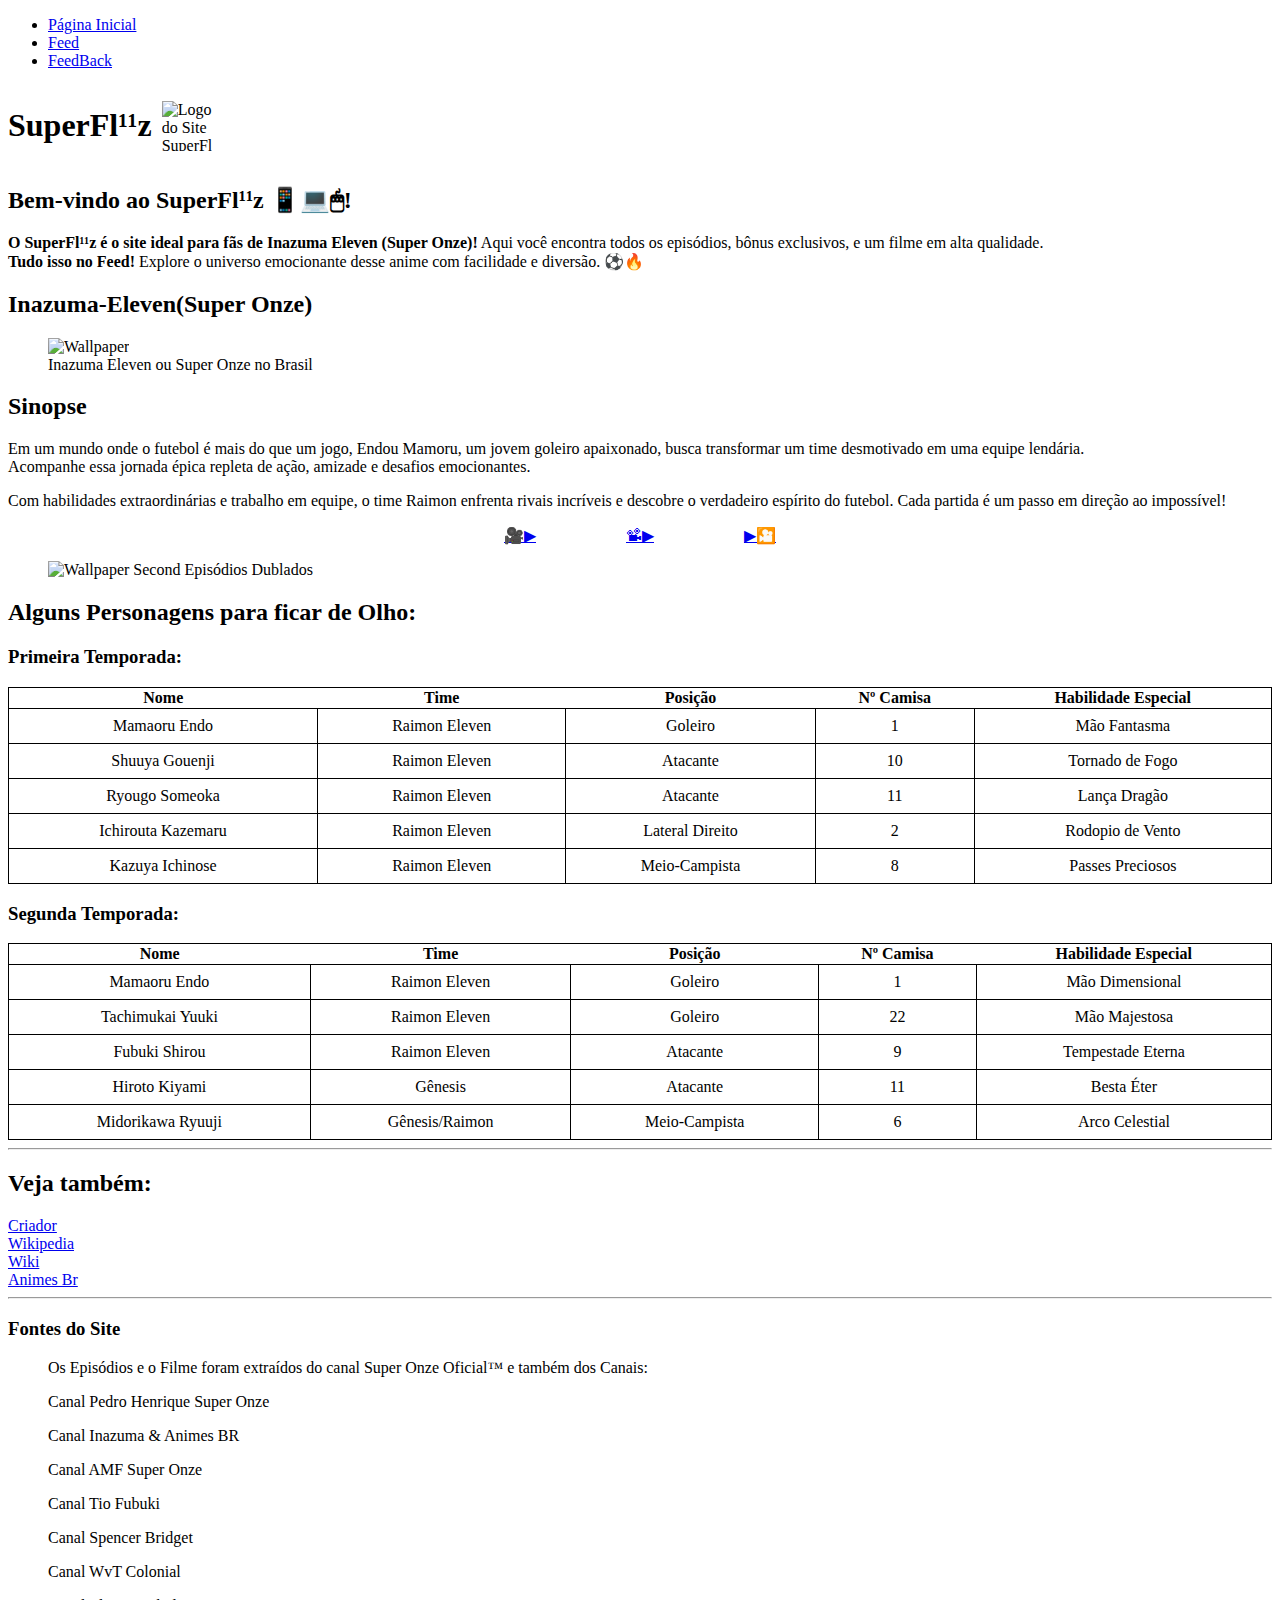
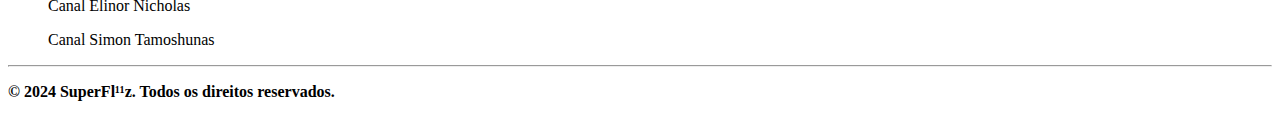
==== index.html @ b4f7872c "Ultimos ajustes" ====
<!DOCTYPE html>
<html lang="pt-BR">
<head>
    <meta charset="UTF-8">
    <meta name="viewport" content="width=device-width, initial-scale=1.0">
    <meta name="description" content="SuperFl¹¹z - Site do Inazuma Eleven(Soccer). Com Episódios e Bônus!">
    <title>SuperFl¹¹z</title>
    <link rel="stylesheet" href="css/styles.css">
</head>
<body>
    <header> 
        <nav>
            <ul>
                <li><a href="index.html">Página Inicial</a></li>
                <li><a href="next.html">Feed</a></li>
                <li><a href="other.html">FeedBack</a></li>
            </ul>
        </nav>

        <div style="display: flex; align-items: center; gap: 10px;" >
            <h1>SuperFl¹¹z</h1>
            <img class="logoSite" src="images/LogoSite.png" alt="Logo do Site SuperFl¹¹z">
        </div>

            <h2>Bem-vindo ao SuperFl¹¹z 📱💻🖱!</h2>
        <div id="introducao">
            <p><strong>O SuperFl¹¹z é o site ideal para fãs de Inazuma Eleven (Super Onze)!</strong> Aqui você encontra todos os episódios, bônus exclusivos, e um filme em alta qualidade. <br><strong>Tudo isso no Feed!</strong>  Explore o universo emocionante desse anime com facilidade e diversão. ⚽🔥</p>
        </div>
    </header>
        <h2>Inazuma-Eleven(Super Onze)</h2>
   
    <div>
        <figure>
            <img class="capa-pg1" src="images/Primeiro.png" alt="Wallpaper">
            <figcaption>Inazuma Eleven ou Super Onze no Brasil</figcaption>
        </figure>
    </div>

    <section id="sinopse">
        <h2>Sinopse</h2>
        <p>Em um mundo onde o futebol é mais do que um jogo, Endou Mamoru, um jovem goleiro apaixonado, busca transformar um time desmotivado em uma equipe lendária. <br>Acompanhe essa jornada épica repleta de ação, amizade e desafios emocionantes.</p>
        <p>Com habilidades extraordinárias e trabalho em equipe, o time Raimon enfrenta rivais incríveis e descobre o verdadeiro espírito do futebol. Cada partida é um passo em direção ao impossível!</p>
        <div class="aberturas">
            <a href="https://youtu.be/DJPS5Zn_O9A?si=UP6qsmeKh0xl42iY" target="_blank">🎥▶</a>                                                                 
            <a href="https://youtu.be/9cKgEGmUaew?si=h1IBvkPweuVvkPxU" target="_blank">📽▶</a>    
            <a href="https://youtu.be/2oFQ3KiKKt8?si=JPtf5rstCO7Q1sia" target="_blank">▶🎦</a>
        </div>
    </section>

    
    <figure>
        <img class="segunda-pg1" src="images/capadublado.jpg" alt="Wallpaper Second Episódios Dublados">
    </figure>

    <h2>Alguns Personagens para ficar de Olho: </h2>
    <section>
        <h3>Primeira Temporada:</h3>
        <table class="tabela1">
            <tr>
                <th>Nome</th>
                <th>Time</th>
                <th>Posição</th>
                <th>Nº Camisa</th>
                <th>Habilidade Especial</th>
            </tr>

            <tr>
                <td>Mamaoru Endo</td>
                <td>Raimon Eleven</td>
                <td>Goleiro</td>
                <td>1</td> 
                <td>Mão Fantasma</td>
            </tr>

            <tr>
                <td>Shuuya Gouenji</td>
                <td>Raimon Eleven</td>
                <td>Atacante</td>
                <td>10</td> 
                <td>Tornado de Fogo</td>
            </tr>

            <tr>
                <td>Ryougo Someoka</td>
                <td>Raimon Eleven</td>
                <td>Atacante</td>
                <td>11</td> 
                <td>Lança Dragão</td>
            </tr>

            <tr>
                <td>Ichirouta Kazemaru</td>
                <td>Raimon Eleven</td>
                <td>Lateral Direito</td>
                <td>2</td> 
                <td>Rodopio de Vento</td>
            </tr>
            
            <tr>
                <td>Kazuya Ichinose</td>
                <td>Raimon Eleven</td>
                <td>Meio-Campista</td>
                <td>8</td> 
                <td>Passes Preciosos</td>
            </tr>
        </table>
    </section>

    <section>
        <h3>Segunda Temporada:</h3>
        <table class="tabela2">
            <tr>
                <th>Nome</th>
                <th>Time</th>
                <th>Posição</th>
                <th>Nº Camisa</th>
                <th>Habilidade Especial</th>
            </tr>

            <tr>
                <td>Mamaoru Endo</td>
                <td>Raimon Eleven</td>
                <td>Goleiro</td>
                <td>1</td> 
                <td>Mão Dimensional</td>
            </tr>

            <tr>
                <td>Tachimukai Yuuki</td>
                <td>Raimon Eleven</td>
                <td>Goleiro</td>
                <td>22</td> 
                <td>Mão Majestosa</td>
            </tr>

            <tr>
                <td>Fubuki Shirou</td>
                <td>Raimon Eleven</td>
                <td>Atacante</td>
                <td>9</td> 
                <td>Tempestade Eterna</td>
            </tr>

            <tr>
                <td>Hiroto Kiyami</td>
                <td>Gênesis</td>
                <td>Atacante</td>
                <td>11</td> 
                <td>Besta Éter</td>
            </tr>

            <tr>
                <td>Midorikawa Ryuuji</td>
                <td>Gênesis/Raimon</td>
                <td>Meio-Campista</td>
                <td>6</td> 
                <td>Arco Celestial</td>
            </tr>
        </table>
    </section>
    <hr>
    <h2>Veja também:</h2>
    <a href="https://github.com/CaiaoCesar" target="_blank">Criador <br></a>
    <a href="https://pt.wikipedia.org/wiki/Inazuma_Eleven_(mang%C3%A1)" target="_blank">Wikipedia <br></a>
    <a href="https://inazuma-eleven.fandom.com/pt-br/wiki/Raimon" target="_blank">Wiki <br></a>
    <a href="https://animesbr.tv/">Animes Br</a>
    <hr>
    <section>
        <h3>Fontes do Site</h3>
        <blockquote cite ="https://www.youtube.com/@SuperOnzeOficialGalaxy">
            <p>Os Episódios e o Filme foram extraídos do canal Super Onze Oficial™ e também dos Canais:</p>
        </blockquote>

        <blockquote cite="https://youtube.com/@pedrohenriquesuperonze?si=YvFWxHbSvqx0gmr0">
            <p>Canal Pedro Henrique Super Onze</p>
        </blockquote>

        <blockquote cite="https://youtube.com/@inazumaanimesbr7256?si=VvlHPny0pyyt7J6m">
            <p>Canal Inazuma & Animes BR</p>
        </blockquote>

        <blockquote cite="  https://youtube.com/@amfsuperonze1440?si=2GcF0IYyY7Fui-Y_">
            <p>Canal AMF Super Onze</p>
        </blockquote>

        <blockquote cite="https://www.youtube.com/@tiofubuki3244/featured">
            <p>Canal Tio Fubuki</p>
        </blockquote>

        <blockquote cite="https://www.youtube.com/@spencerbridget3383/featured">
            <p>Canal Spencer Bridget</p>
        </blockquote>

        <blockquote cite="https://www.youtube.com/@tutoriaisweviton">
            <p>Canal WvT Colonial</p>
        </blockquote>

        <blockquote cite="https://www.youtube.com/@elinornicholas6275/videos">
            <p>Canal Elinor Nicholas</p>
        </blockquote>

        <blockquote cite="https://www.youtube.com/@simontamoshunas8234">
            <p>Canal Simon Tamoshunas</p>
        </blockquote>
    </section>

    <hr>
    <footer>
        <p><b>© 2024 SuperFl¹¹z. Todos os direitos reservados.</b></p>
    </footer>
</body>
</html>
---- css/styles.css ----
.logo-superflix{
    display: flex; /*Alinha texto e imagem*/
    align-items: center;
    gap: 10px;
}

.logoSite{
    width: 50px; /*Tamanho e largura imagem*/
    height: 50px;
}

.capa-pg1{
    width: auto;
    height: auto;
}

.segunda-pg1{
    width: auto;
    height: auto;
}  

.aberturas{
    display: flex; /*Centraliza a div*/
    justify-content: center;
    gap: 90px;
}

.terceira-pg1{
    width: auto;
    width: auto;
}

.tabela1, .tabela2{
    width: 100%;
    border-collapse: collapse;
    border: 1px solid black;
    text-align: center;
}

.th, td{
    padding: 8px;
    border: 1px solid black;
}

.filme-pg2{
    width: 30px;
    height: 20px;
}

.player-filme {
   text-align: center;
}

.formulario2 {
    position: relative;
    background-image: url('../images/feedback.jpg'); /* Imagem de fundo */
    background-size: contain; /* Ajusta o tamanho da imagem */
    background-position: center; /* Centraliza a imagem */
    padding: 20px; /* Espaçamento interno */
    border-radius: 10px; /* Bordas arredondadas */
    font-family: 'Potta One', sans-serif; /* Fonte personalizada */
    font-size: large; /* Tamanho do texto */
    font-weight: 400; /* Peso padrão da fonte */
    color: white; /* Cor do texto */
    background-color: rgba(0, 0, 0, 0.5); /* Sobreposição semitransparente */
    background-blend-mode: overlay; /* Mistura o fundo com a cor */
    box-shadow: 0 4px 10px rgba(0, 0, 0, 0.5); /* Sombra ao redor */
}
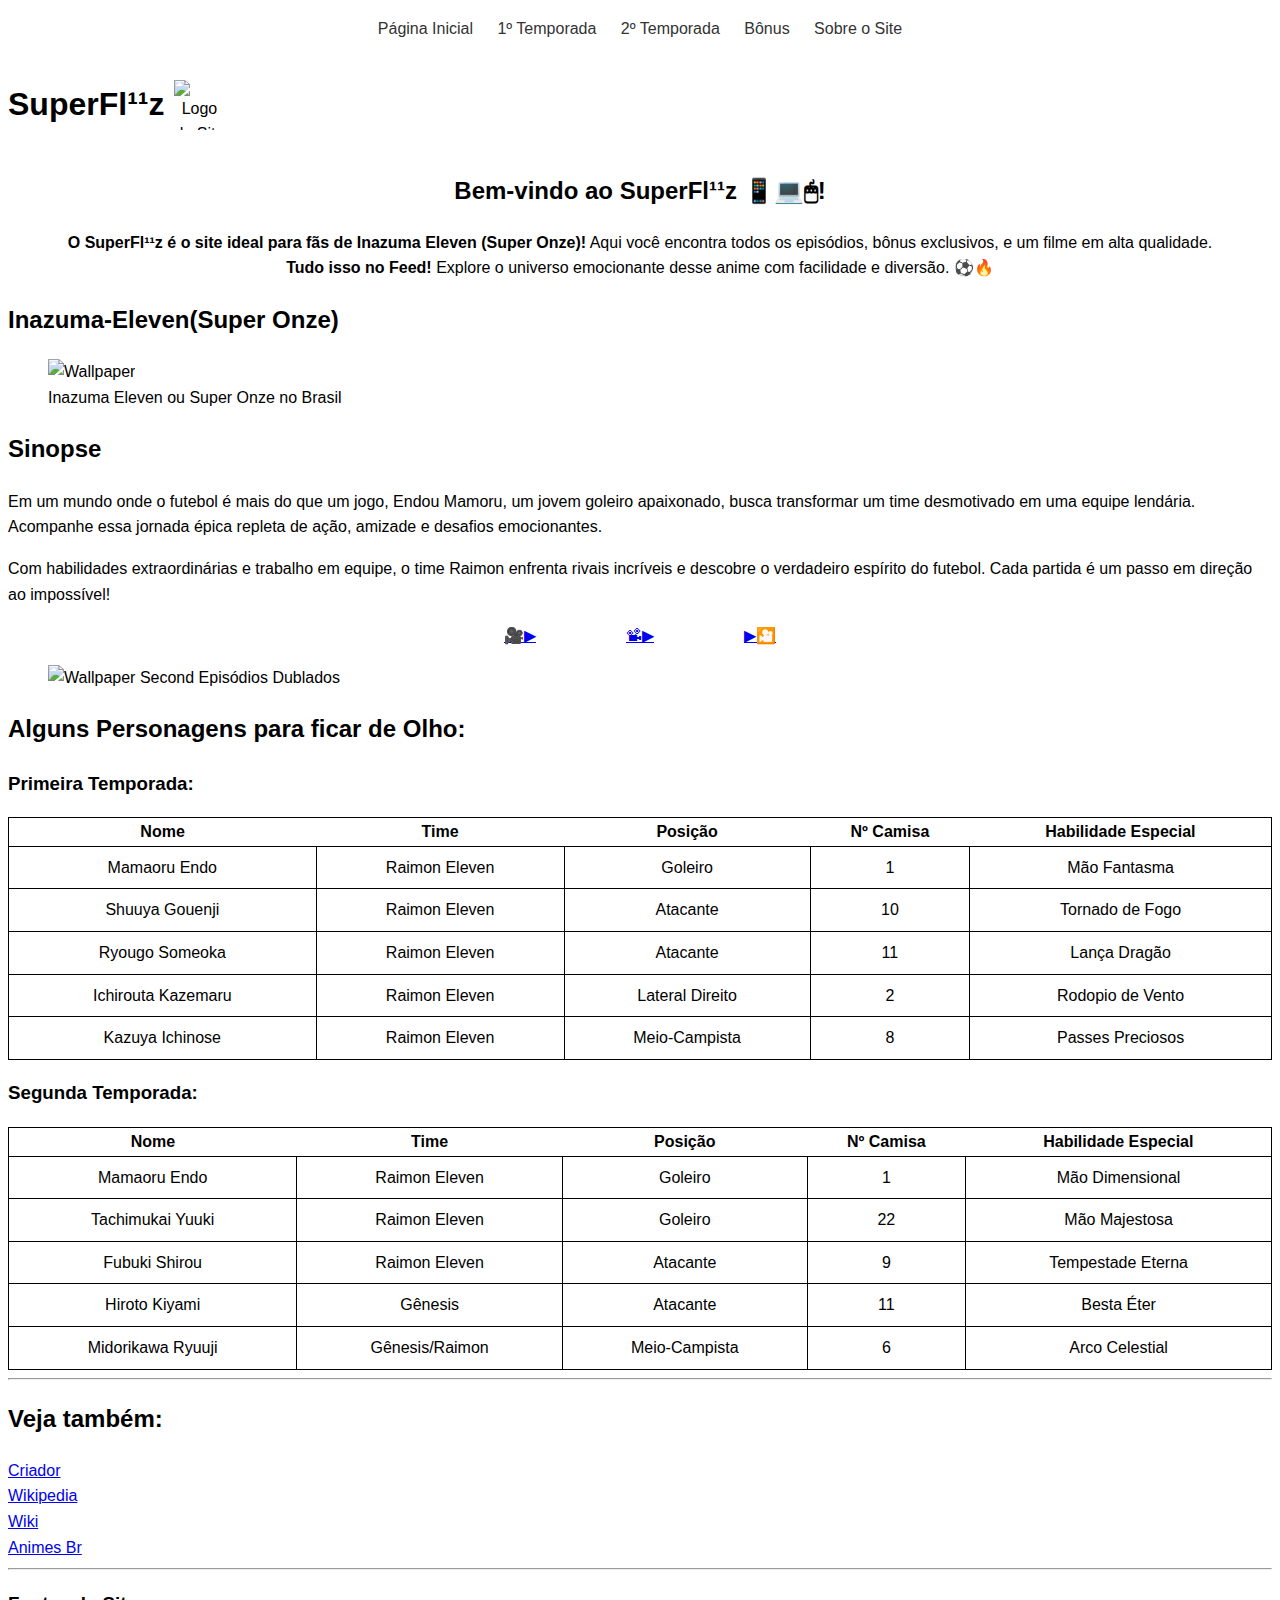
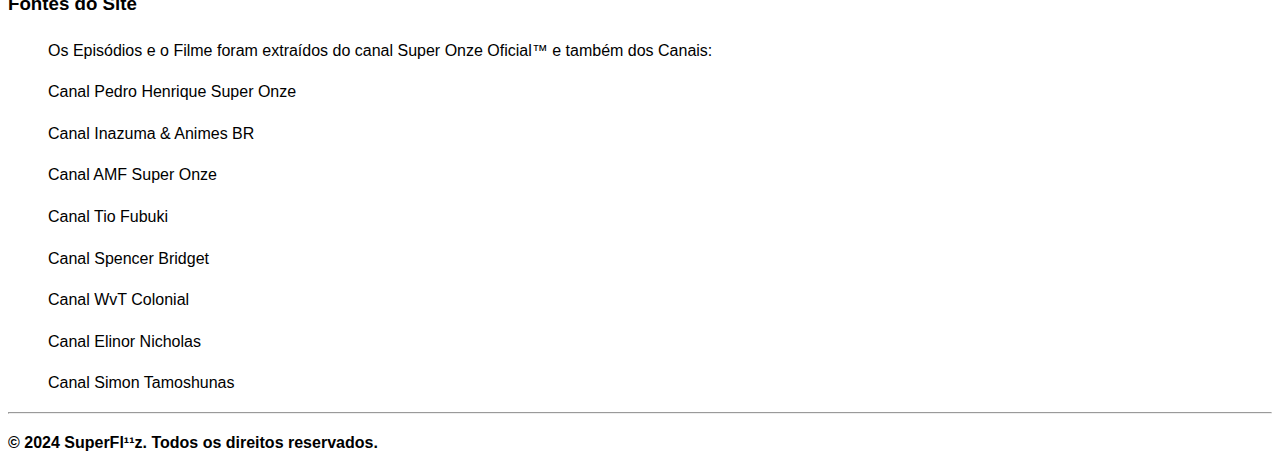
==== commit 00dc6d08: "First commit" ====
--- a/index.html
+++ b/index.html
@@ -12,8 +12,10 @@
         <nav>
             <ul>
                 <li><a href="index.html">Página Inicial</a></li>
-                <li><a href="next.html">Feed</a></li>
-                <li><a href="other.html">FeedBack</a></li>
+                <li><a href="temp1.html">1º Temporada</a></li>
+                <li><a href="temp2.html">2º Temporada</a></li>
+                <li><a href="bonus.html">Bônus</a></li>
+                <li><a href="sobre.html">Sobre o Site</a></li>
             </ul>
         </nav>
 
--- a/css/styles.css
+++ b/css/styles.css
@@ -7,6 +7,31 @@
 .logoSite{
     width: 50px; /*Tamanho e largura imagem*/
     height: 50px;
+}
+
+body {
+    font-family: Arial, sans-serif;
+    line-height: 1.6;
+}
+
+header {
+    text-align: center;
+    margin-bottom: 20px;
+}
+
+nav ul {
+    list-style: none;
+    padding: 0;
+}
+
+nav ul li {
+    display: inline;
+    margin: 0 10px;
+}
+
+nav ul li a {
+    text-decoration: none;
+    color: #333;
 }
 
 .capa-pg1{
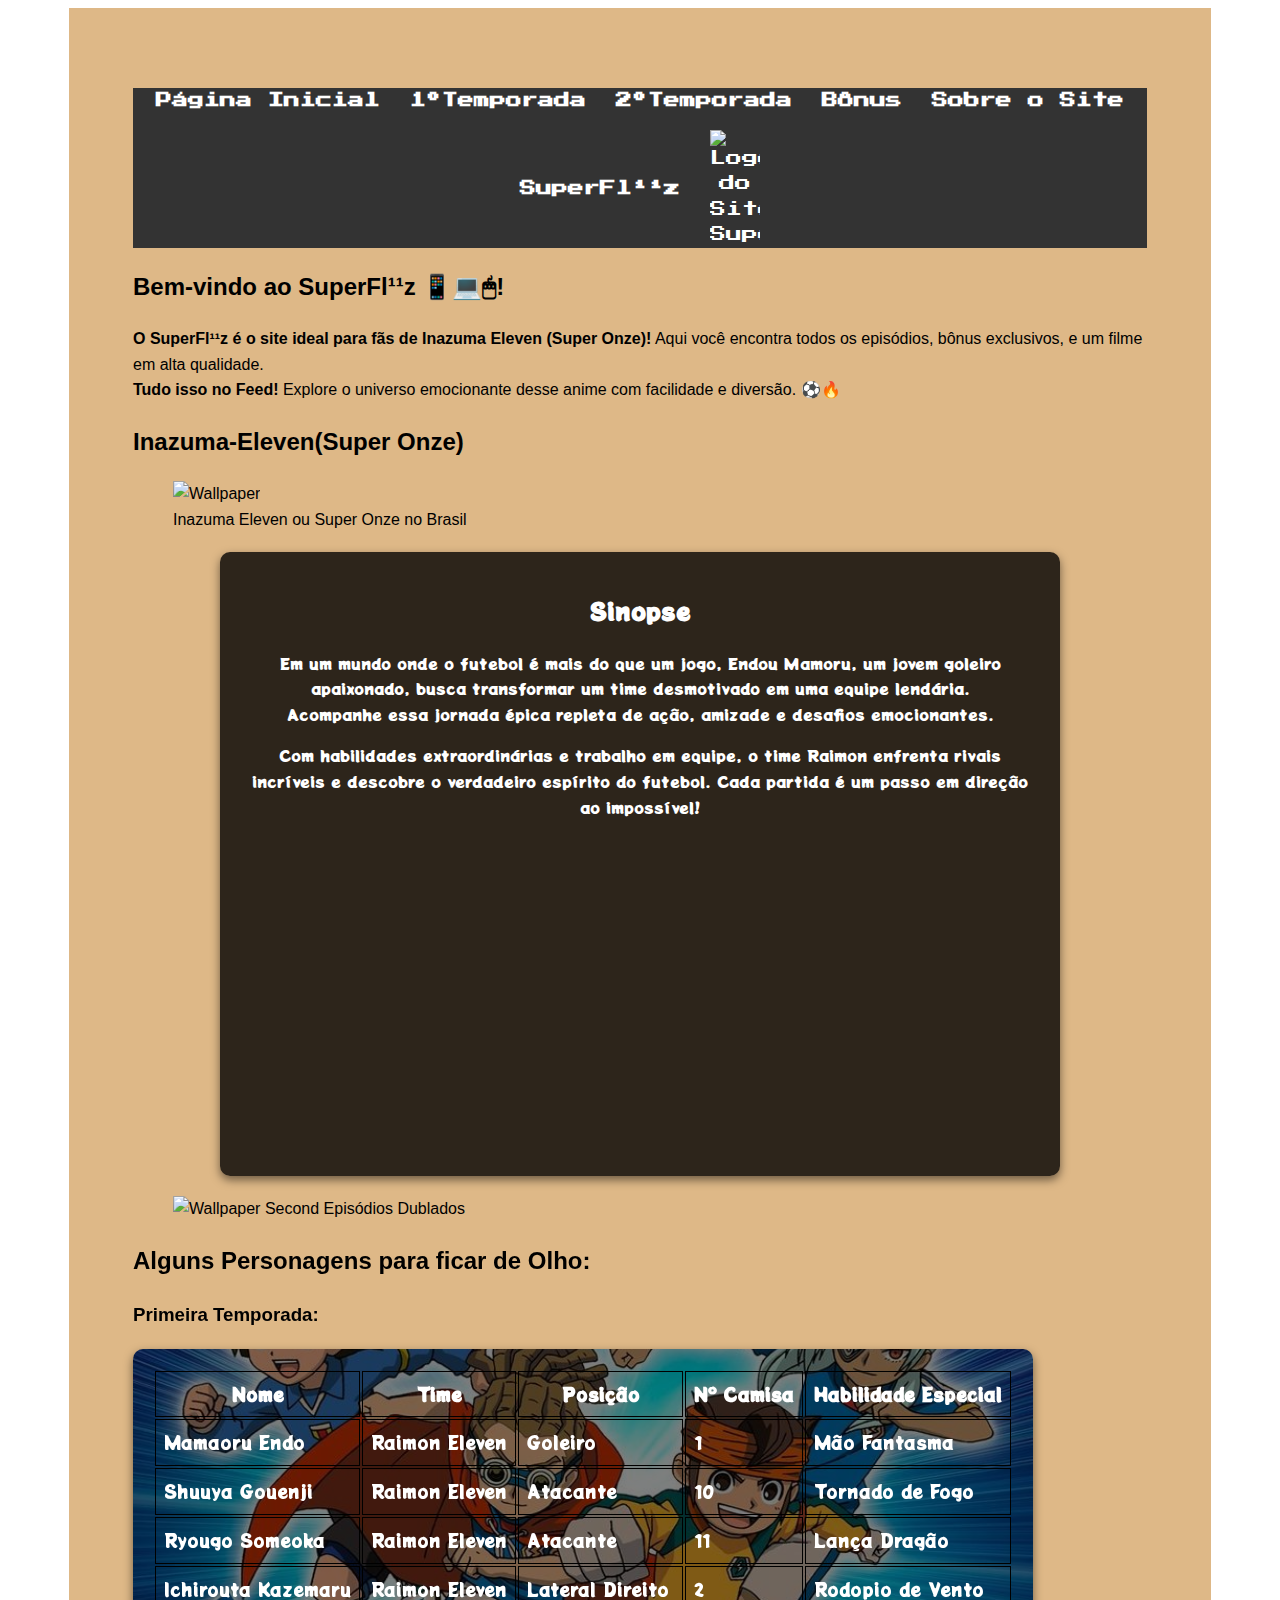
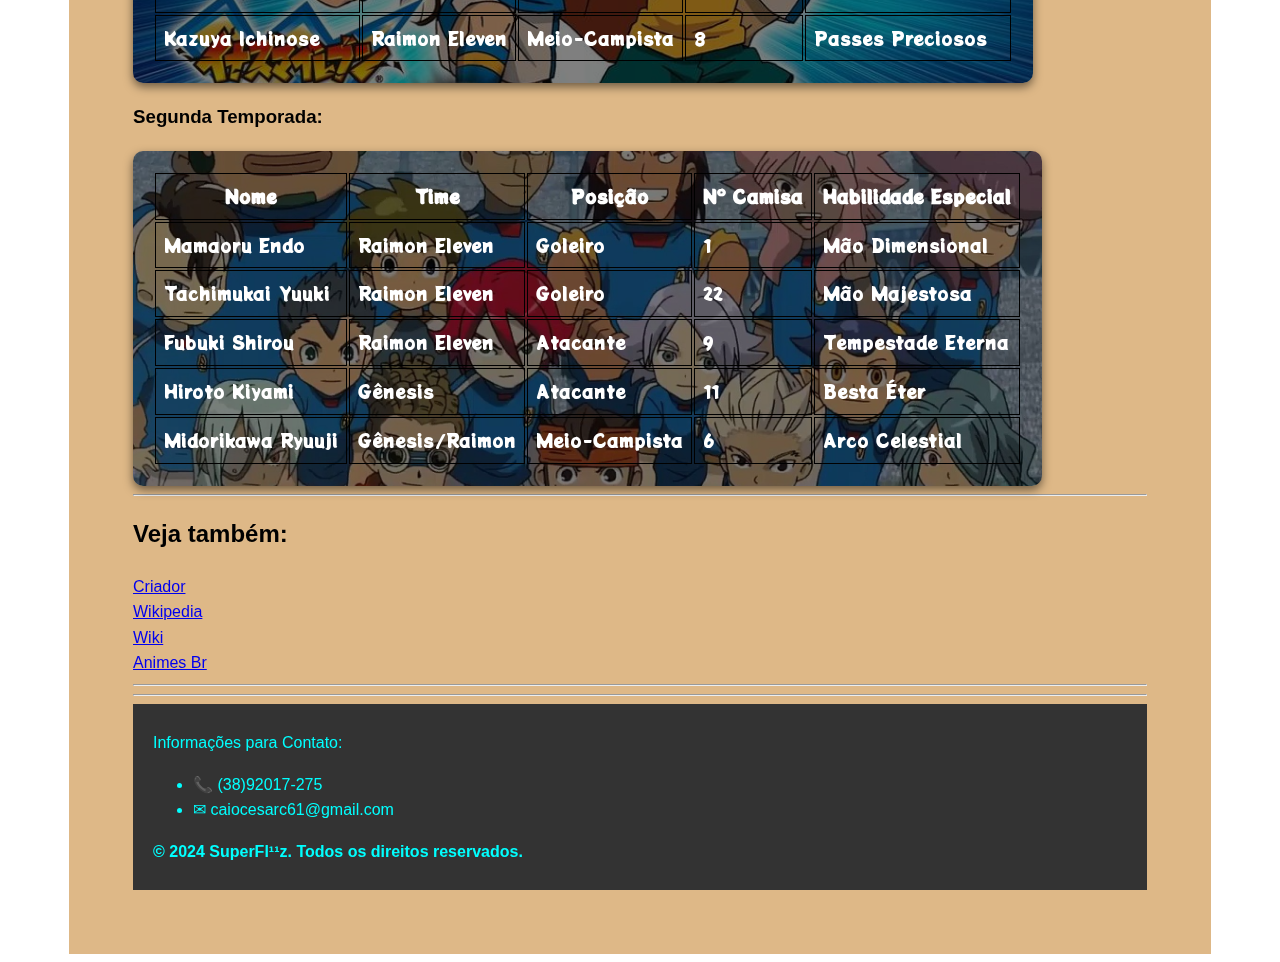
==== commit edc2cf0d: "Last Updates" ====
--- a/index.html
+++ b/index.html
@@ -6,30 +6,37 @@
     <meta name="description" content="SuperFl¹¹z - Site do Inazuma Eleven(Soccer). Com Episódios e Bônus!">
     <title>SuperFl¹¹z</title>
     <link rel="stylesheet" href="css/styles.css">
+
+    <link rel="preconnect" href="https://fonts.googleapis.com">
+    <link rel="preconnect" href="https://fonts.gstatic.com" crossorigin>
+    <link href="https://fonts.googleapis.com/css2?family=Potta+One&display=swap" rel="stylesheet">
+    <link href="https://fonts.googleapis.com/css2?family=Potta+One&family=Press+Start+2P&display=swap" rel="stylesheet">
+
 </head>
 <body>
-    <header> 
+    <header>
         <nav>
             <ul>
                 <li><a href="index.html">Página Inicial</a></li>
-                <li><a href="temp1.html">1º Temporada</a></li>
-                <li><a href="temp2.html">2º Temporada</a></li>
+                <li><a href="temp1.html">1ºTemporada</a></li>
+                <li><a href="temp2.html">2ºTemporada</a></li>
                 <li><a href="bonus.html">Bônus</a></li>
                 <li><a href="sobre.html">Sobre o Site</a></li>
             </ul>
         </nav>
 
-        <div style="display: flex; align-items: center; gap: 10px;" >
-            <h1>SuperFl¹¹z</h1>
-            <img class="logoSite" src="images/LogoSite.png" alt="Logo do Site SuperFl¹¹z">
-        </div>
+    <div class="caixa-logo">
+        <h1>SuperFl¹¹z</h1>
+        <img class="logoSite" src="images/LogoSite.png" alt="Logo do Site SuperFl¹¹z">
+    </div>
+    </header>
 
-            <h2>Bem-vindo ao SuperFl¹¹z 📱💻🖱!</h2>
-        <div id="introducao">
-            <p><strong>O SuperFl¹¹z é o site ideal para fãs de Inazuma Eleven (Super Onze)!</strong> Aqui você encontra todos os episódios, bônus exclusivos, e um filme em alta qualidade. <br><strong>Tudo isso no Feed!</strong>  Explore o universo emocionante desse anime com facilidade e diversão. ⚽🔥</p>
-        </div>
-    </header>
-        <h2>Inazuma-Eleven(Super Onze)</h2>
+    <h2>Bem-vindo ao SuperFl¹¹z 📱💻🖱!</h2>
+    <div id="introducao">
+        <p><strong>O SuperFl¹¹z é o site ideal para fãs de Inazuma Eleven (Super Onze)!</strong> Aqui você encontra todos os episódios, bônus exclusivos, e um filme em alta qualidade. <br><strong>Tudo isso no Feed!</strong>  Explore o universo emocionante desse anime com facilidade e diversão. ⚽🔥</p>
+    </div>
+
+    <h2>Inazuma-Eleven(Super Onze)</h2>
    
     <div>
         <figure>
@@ -42,10 +49,12 @@
         <h2>Sinopse</h2>
         <p>Em um mundo onde o futebol é mais do que um jogo, Endou Mamoru, um jovem goleiro apaixonado, busca transformar um time desmotivado em uma equipe lendária. <br>Acompanhe essa jornada épica repleta de ação, amizade e desafios emocionantes.</p>
         <p>Com habilidades extraordinárias e trabalho em equipe, o time Raimon enfrenta rivais incríveis e descobre o verdadeiro espírito do futebol. Cada partida é um passo em direção ao impossível!</p>
-        <div class="aberturas">
-            <a href="https://youtu.be/DJPS5Zn_O9A?si=UP6qsmeKh0xl42iY" target="_blank">🎥▶</a>                                                                 
-            <a href="https://youtu.be/9cKgEGmUaew?si=h1IBvkPweuVvkPxU" target="_blank">📽▶</a>    
-            <a href="https://youtu.be/2oFQ3KiKKt8?si=JPtf5rstCO7Q1sia" target="_blank">▶🎦</a>
+        <div id="aberturas">
+            <iframe width="560" height="315" src="https://www.youtube.com/embed/DJPS5Zn_O9A?si=L2pY-FcxATW2D7UH" title="YouTube video player" frameborder="0" allow="accelerometer; autoplay; clipboard-write; encrypted-media; gyroscope; picture-in-picture; web-share" referrerpolicy="strict-origin-when-cross-origin" allowfullscreen></iframe>
+           
+            <iframe width="560" height="315" src="https://www.youtube.com/embed/9cKgEGmUaew?si=25OL22h0Rb-VBwgK" title="YouTube video player" frameborder="0" allow="accelerometer; autoplay; clipboard-write; encrypted-media; gyroscope; picture-in-picture; web-share" referrerpolicy="strict-origin-when-cross-origin" allowfullscreen></iframe>
+           
+            <iframe width="560" height="315" src="https://www.youtube.com/embed/2oFQ3KiKKt8?si=j5ACydUeg0xWhvpu" title="YouTube video player" frameborder="0" allow="accelerometer; autoplay; clipboard-write; encrypted-media; gyroscope; picture-in-picture; web-share" referrerpolicy="strict-origin-when-cross-origin" allowfullscreen></iframe>
         </div>
     </section>
 
@@ -167,47 +176,13 @@
     <a href="https://inazuma-eleven.fandom.com/pt-br/wiki/Raimon" target="_blank">Wiki <br></a>
     <a href="https://animesbr.tv/">Animes Br</a>
     <hr>
-    <section>
-        <h3>Fontes do Site</h3>
-        <blockquote cite ="https://www.youtube.com/@SuperOnzeOficialGalaxy">
-            <p>Os Episódios e o Filme foram extraídos do canal Super Onze Oficial™ e também dos Canais:</p>
-        </blockquote>
-
-        <blockquote cite="https://youtube.com/@pedrohenriquesuperonze?si=YvFWxHbSvqx0gmr0">
-            <p>Canal Pedro Henrique Super Onze</p>
-        </blockquote>
-
-        <blockquote cite="https://youtube.com/@inazumaanimesbr7256?si=VvlHPny0pyyt7J6m">
-            <p>Canal Inazuma & Animes BR</p>
-        </blockquote>
-
-        <blockquote cite="  https://youtube.com/@amfsuperonze1440?si=2GcF0IYyY7Fui-Y_">
-            <p>Canal AMF Super Onze</p>
-        </blockquote>
-
-        <blockquote cite="https://www.youtube.com/@tiofubuki3244/featured">
-            <p>Canal Tio Fubuki</p>
-        </blockquote>
-
-        <blockquote cite="https://www.youtube.com/@spencerbridget3383/featured">
-            <p>Canal Spencer Bridget</p>
-        </blockquote>
-
-        <blockquote cite="https://www.youtube.com/@tutoriaisweviton">
-            <p>Canal WvT Colonial</p>
-        </blockquote>
-
-        <blockquote cite="https://www.youtube.com/@elinornicholas6275/videos">
-            <p>Canal Elinor Nicholas</p>
-        </blockquote>
-
-        <blockquote cite="https://www.youtube.com/@simontamoshunas8234">
-            <p>Canal Simon Tamoshunas</p>
-        </blockquote>
-    </section>
-
     <hr>
     <footer>
+        <p>Informações para Contato:</p>
+        <ul>
+            <li>📞 (38)92017-275</li>
+            <li>✉ caiocesarc61@gmail.com</li>
+        </ul>
         <p><b>© 2024 SuperFl¹¹z. Todos os direitos reservados.</b></p>
     </footer>
 </body>
--- a/css/styles.css
+++ b/css/styles.css
@@ -1,95 +1,333 @@
-.logo-superflix{
-    display: flex; /*Alinha texto e imagem*/
-    align-items: center;
-    gap: 10px;
-}
-
-.logoSite{
-    width: 50px; /*Tamanho e largura imagem*/
-    height: 50px;
+header {
+    background-color: #333;
+    color: white;
+    padding: 0;
+    text-align: center;
+    font-family: "Press Start 2P", system-ui;
+    font-weight: 50;
+    font-style: normal;
+}
+
+footer {
+    background-color: #333;
+    color: aqua;
+    padding: 10px 20px;
+}
+
+.press-start-2p-regular {
+    font-family: "Press Start 2P", system-ui;
+    font-weight: 400;
+    font-style: normal;
 }
 
 body {
-    font-family: Arial, sans-serif;
+    font-family: Impact, sans-serif;
+    background-color: burlywood;
     line-height: 1.6;
-}
-
-header {
-    text-align: center;
-    margin-bottom: 20px;
+    margin-left: 5%;
+    margin-right: 5%;
+    padding: 5%;
+    outline: 100px solid white;
+    border-left: 5px solid white;
+    border-right: 5px solid white;
 }
 
 nav ul {
     list-style: none;
     padding: 0;
-}
-
-nav ul li {
-    display: inline;
-    margin: 0 10px;
+    display: flex;
+    justify-content: center;
+    gap: 30px;
+    flex-wrap: wrap;
 }
 
 nav ul li a {
+    color: white;
     text-decoration: none;
-    color: #333;
-}
-
-.capa-pg1{
-    width: auto;
-    height: auto;
-}
-
-.segunda-pg1{
-    width: auto;
-    height: auto;
-}  
-
-.aberturas{
-    display: flex; /*Centraliza a div*/
+    font-weight: bold;
+    transition: color 0.3s ease;
+}
+
+nav ul li a:hover {
+    color: yellow;
+}
+
+nav ul li a:active {
+    color: orangered;
+}
+
+.caixa-logo {
+    display: flex;
+    flex-direction: row;
+    align-items: center;
     justify-content: center;
-    gap: 90px;
-}
-
-.terceira-pg1{
-    width: auto;
-    width: auto;
-}
-
-.tabela1, .tabela2{
-    width: 100%;
-    border-collapse: collapse;
-    border: 1px solid black;
-    text-align: center;
-}
-
-.th, td{
+    gap: 30px;
+    margin-top: 10px;
+}
+
+.caixa-logo h1 {
+    margin: 0;
+    font-size: 1rem;
+}
+
+.caixa-logo img {
+    max-width: 100px;
+    height: auto;
+}
+
+.logo-superflix {
+    display: flex;
+    align-items: center;
+    gap: 10px;
+}
+
+.logoSite {
+    width: 50px;
+    height: 50px;
+}
+
+.capa-pg1, .segunda-pg1, .terceira-pg1 {
+    width: 100%;
+    height: 500px;
+}
+
+th, td {
     padding: 8px;
     border: 1px solid black;
 }
 
-.filme-pg2{
-    width: 30px;
-    height: 20px;
+#sinopse {
+    background-color: rgba(0, 0, 0, 0.8);
+    color: white;
+    padding: 20px;
+    border-radius: 10px;
+    box-shadow: 0 4px 10px rgba(0, 0, 0, 0.5);
+    font-family: 'Potta One', sans-serif;
+    text-align: center;
+    margin: 20px auto;
+    max-width: 800px;
+}
+
+#aberturas {
+    display: flex;
+    flex-wrap: wrap;
+    justify-content: center;
+    gap: 20px;
+}
+
+#aberturas iframe {
+    width: 100%;
+    max-width: 320px;
+    height: auto;
+    border-radius: 10px;
+}
+
+.temporadas {
+    display: flex;
+    flex-wrap: wrap;
+    justify-content: center;
+    color: white;
+    gap: 20px;
+    margin: 20px auto;
+    padding: 20px;
+    background-color: rgba(0, 0, 0, 0.8);
+    border-radius: 10px;
+    box-shadow: 0 4px 10px rgba(0, 0, 0, 0.5);
+}
+
+.temporadas img {
+    width: 100%;
+    max-width: 320px;
+    height: auto;
+    border-radius: 10px;
+}
+
+.temporadas iframe {
+    width: 100%;
+    max-width: 320px;
+    height: auto;
+    border-radius: 10px;
+    transition: width 0.3s ease;
+}
+
+.temporadas h3 {
+    width: 100%;
+    text-align: center;
+    color: white;
+    font-family: 'Potta One', sans-serif;
+    margin-bottom: 10px;
+    font-size: 1.5rem;
+    text-shadow: 2px 2px 5px rgba(0, 0, 0, 0.7);
+}
+
+.filme-pg2 {
+    position: relative;
+    background-image: url('../images/inazuma_eleven_the_movie_thumbnail_16x9_widescreen_bpor.jpg');
+    background-size: cover;
+    background-position: center;
+    color: white;
+    padding: 20px;
+    border-radius: 10px;
+    font-family: 'Potta One', sans-serif;
+    font-size: large;
+    background-color: rgba(0, 0, 0, 0.5);
+    background-blend-mode: overlay;
+    box-shadow: 0 4px 10px rgba(0, 0, 0, 0.5);
 }
 
 .player-filme {
-   text-align: center;
+    text-align: center;
+}
+
+.player-filme iframe {
+    width: 100%;
+    max-width: 560px;
+    height: auto;
+    aspect-ratio: 16 / 9;
+    border-radius: 10px;
+}
+
+.tabela1 {
+    position: relative;
+    background-image: url('../images/tabela1.jpg');
+    background-size: cover;
+    background-position: center;
+    padding: 20px;
+    border-radius: 10px;
+    font-family: 'Potta One', sans-serif;
+    font-size: large;
+    font-weight: 400;
+    color: white;
+    background-color: rgba(0, 0, 0, 0.5);
+    background-blend-mode: overlay;
+    box-shadow: 0 4px 10px rgba(0, 0, 0, 0.5);
+}
+
+.tabela2 {
+    position: relative;
+    background-image: url('../images/tabela2.jpg');
+    background-size: cover;
+    background-position: center;
+    padding: 20px;
+    border-radius: 10px;
+    font-family: 'Potta One', sans-serif;
+    font-size: large;
+    font-weight: 400;
+    color: white;
+    background-color: rgba(0, 0, 0, 0.5);
+    background-blend-mode: overlay;
+    box-shadow: 0 4px 10px rgba(0, 0, 0, 0.5);
+}
+
+.formulario1 {
+    position: relative;
+    background-image: url('../images/form.jpg');
+    background-size: cover;
+    background-position: center;
+    padding: 20px;
+    border-radius: 10px;
+    font-family: 'Potta One', sans-serif;
+    font-size: large;
+    font-weight: 400;
+    color: white;
+    background-color: rgba(0, 0, 0, 0.5);
+    background-blend-mode: overlay;
+    box-shadow: 0 4px 10px rgba(0, 0, 0, 0.5);
 }
 
 .formulario2 {
     position: relative;
-    background-image: url('../images/feedback.jpg'); /* Imagem de fundo */
-    background-size: contain; /* Ajusta o tamanho da imagem */
-    background-position: center; /* Centraliza a imagem */
-    padding: 20px; /* Espaçamento interno */
-    border-radius: 10px; /* Bordas arredondadas */
-    font-family: 'Potta One', sans-serif; /* Fonte personalizada */
-    font-size: large; /* Tamanho do texto */
-    font-weight: 400; /* Peso padrão da fonte */
-    color: white; /* Cor do texto */
-    background-color: rgba(0, 0, 0, 0.5); /* Sobreposição semitransparente */
-    background-blend-mode: overlay; /* Mistura o fundo com a cor */
-    box-shadow: 0 4px 10px rgba(0, 0, 0, 0.5); /* Sombra ao redor */
-}
-
-  +    background-image: url('../images/feedback.jpg');
+    background-size: cover;
+    background-position: center;
+    padding: 20px;
+    border-radius: 10px;
+    font-family: 'Potta One', sans-serif;
+    font-size: large;
+    font-weight: 400;
+    color: white;
+    background-color: rgba(0, 0, 0, 0.5);
+    background-blend-mode: overlay;
+    box-shadow: 0 4px 10px rgba(0, 0, 0, 0.5);
+}
+
+.sobre-superfliz {
+    position: relative;
+    background-image: url('../images/fundosobre.png');
+    background-size: cover;
+    background-position: center;
+    padding: 20px;
+    border-radius: 10px;
+    font-family: 'Potta One', sans-serif;
+    font-size: large;
+    font-weight: 400;
+    color: white;
+    background-color: rgba(0, 0, 0, 0.5);
+    background-blend-mode: overlay;
+    box-shadow: 0 4px 10px rgba(0, 0, 0, 0.5);
+}
+
+@media (max-width: 768px) {
+    body {
+        margin: 10px;
+        border-left: none;
+        border-right: none;
+    }
+    nav ul {
+        flex-direction: column;
+        gap: 15px;
+    }
+    nav ul li a {
+        font-size: 0.9rem;
+    }
+
+    .caixa-logo {
+        flex-direction: column;
+        gap: 15px;
+    }
+    .caixa-logo img {
+        max-width: 70px;
+    }
+
+    .tabela1, .tabela2 {
+        font-size: 0.8rem;
+    }
+
+    #aberturas {
+        flex-direction: column;
+        gap: 10px;
+    }
+
+    #aberturas iframe {
+        max-width: 100%;
+        height: 180px;
+    }
+
+    .temporadas {
+        flex-direction: column;
+        gap: 10px;
+    }
+
+    .temporadas img {
+        max-width: 100%;
+        height: auto;
+    }
+
+    .temporadas iframe {
+        max-width: 50%;
+        height: auto;
+    }
+
+    .temporadas h3 {
+        font-size: 1.2rem;
+    }
+
+    .formulario1, .formulario2, .sobre-superfliz, .filme-pg2 {
+        background-size: cover;
+    }
+
+    .player-filme iframe {
+        max-width: 100%;
+        height: auto;
+    }
+}
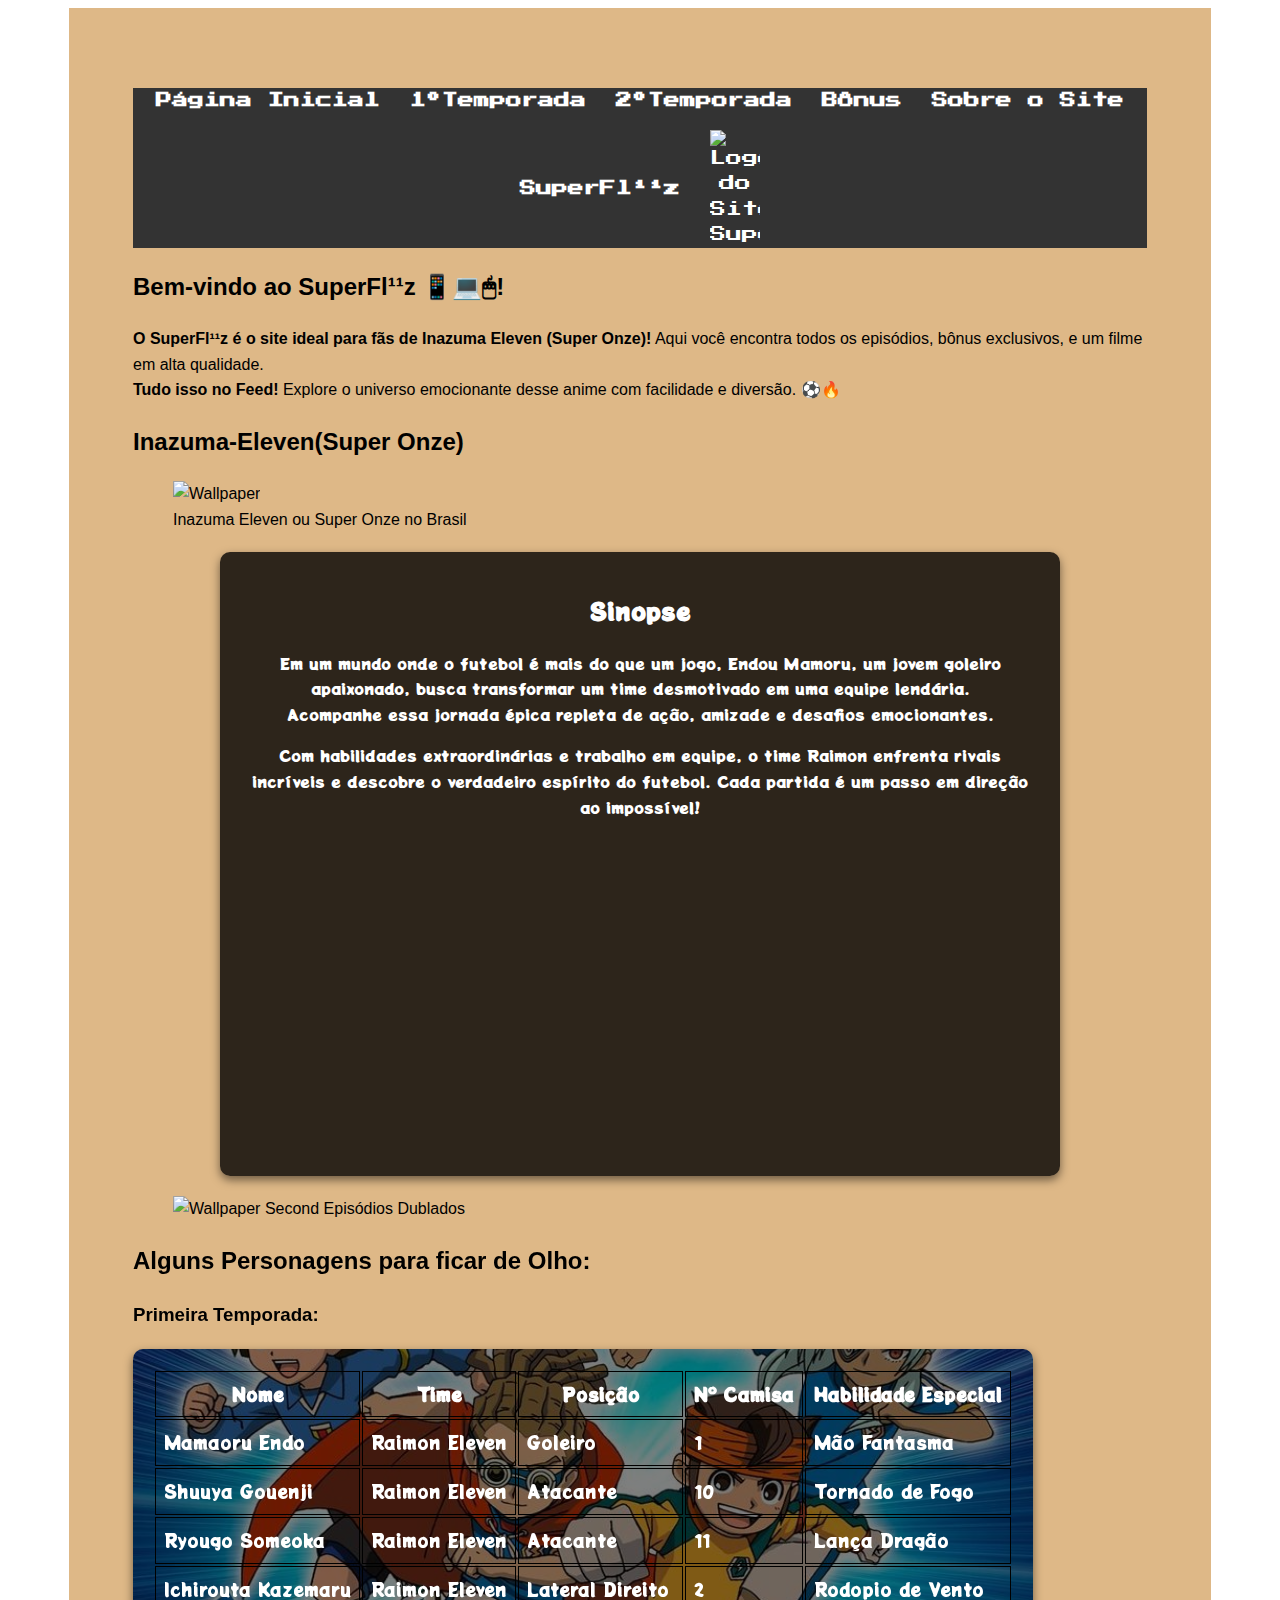
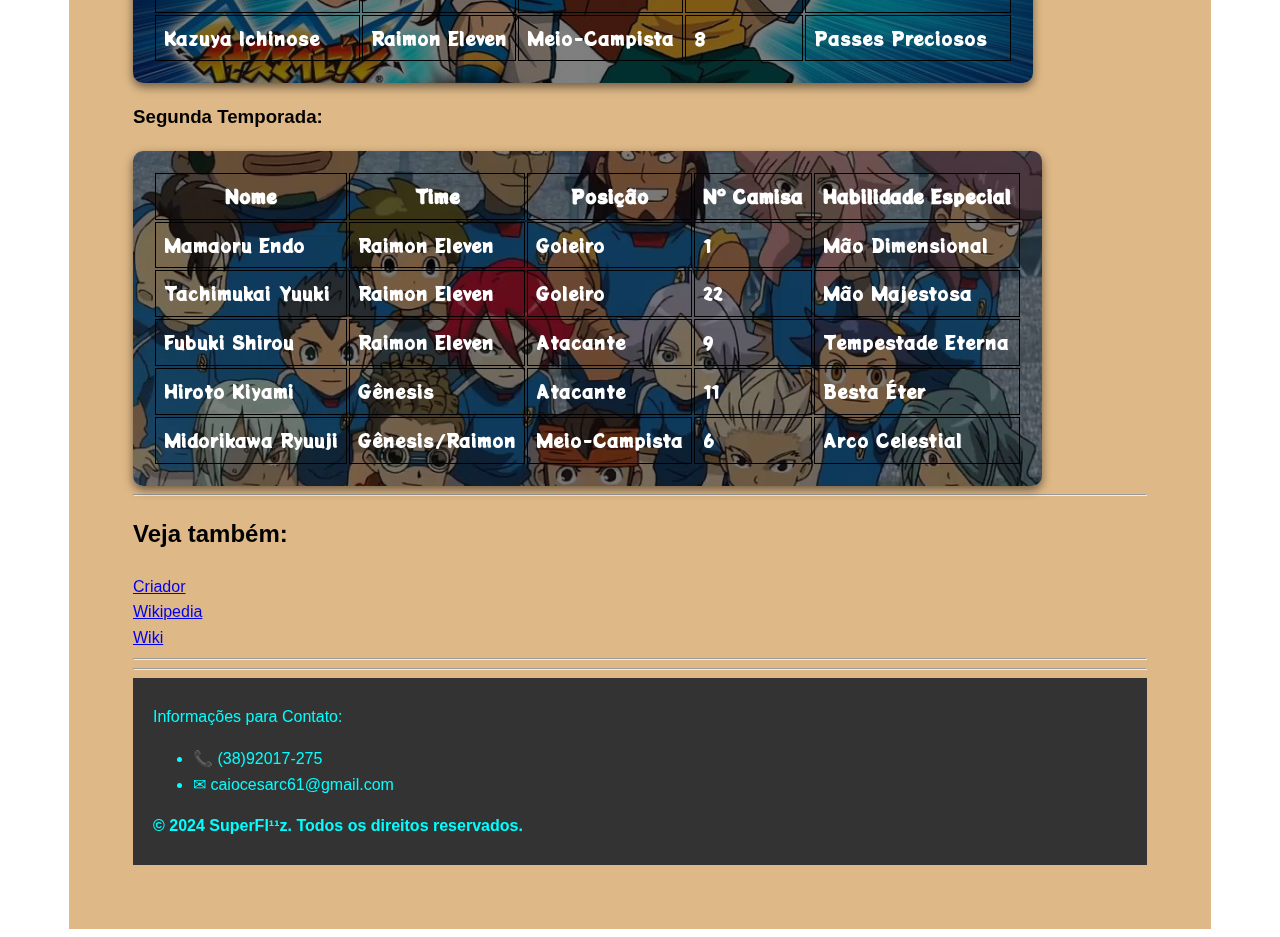
==== commit bf9854cc: "Update" ====
--- a/index.html
+++ b/index.html
@@ -174,7 +174,6 @@
     <a href="https://github.com/CaiaoCesar" target="_blank">Criador <br></a>
     <a href="https://pt.wikipedia.org/wiki/Inazuma_Eleven_(mang%C3%A1)" target="_blank">Wikipedia <br></a>
     <a href="https://inazuma-eleven.fandom.com/pt-br/wiki/Raimon" target="_blank">Wiki <br></a>
-    <a href="https://animesbr.tv/">Animes Br</a>
     <hr>
     <hr>
     <footer>
--- a/css/styles.css
+++ b/css/styles.css
@@ -267,6 +267,12 @@
     box-shadow: 0 4px 10px rgba(0, 0, 0, 0.5);
 }
 
+@media (min-width: 1024px) {
+    .temporadas img {
+        max-width: 800px; /* Defina um tamanho adequado para telas grandes */
+    }
+}
+
 @media (max-width: 768px) {
     body {
         margin: 10px;
@@ -309,9 +315,11 @@
     }
 
     .temporadas img {
-        max-width: 100%;
+        width: 100%;
         height: auto;
-    }
+        border-radius: 10px;
+    }
+    
 
     .temporadas iframe {
         max-width: 50%;
